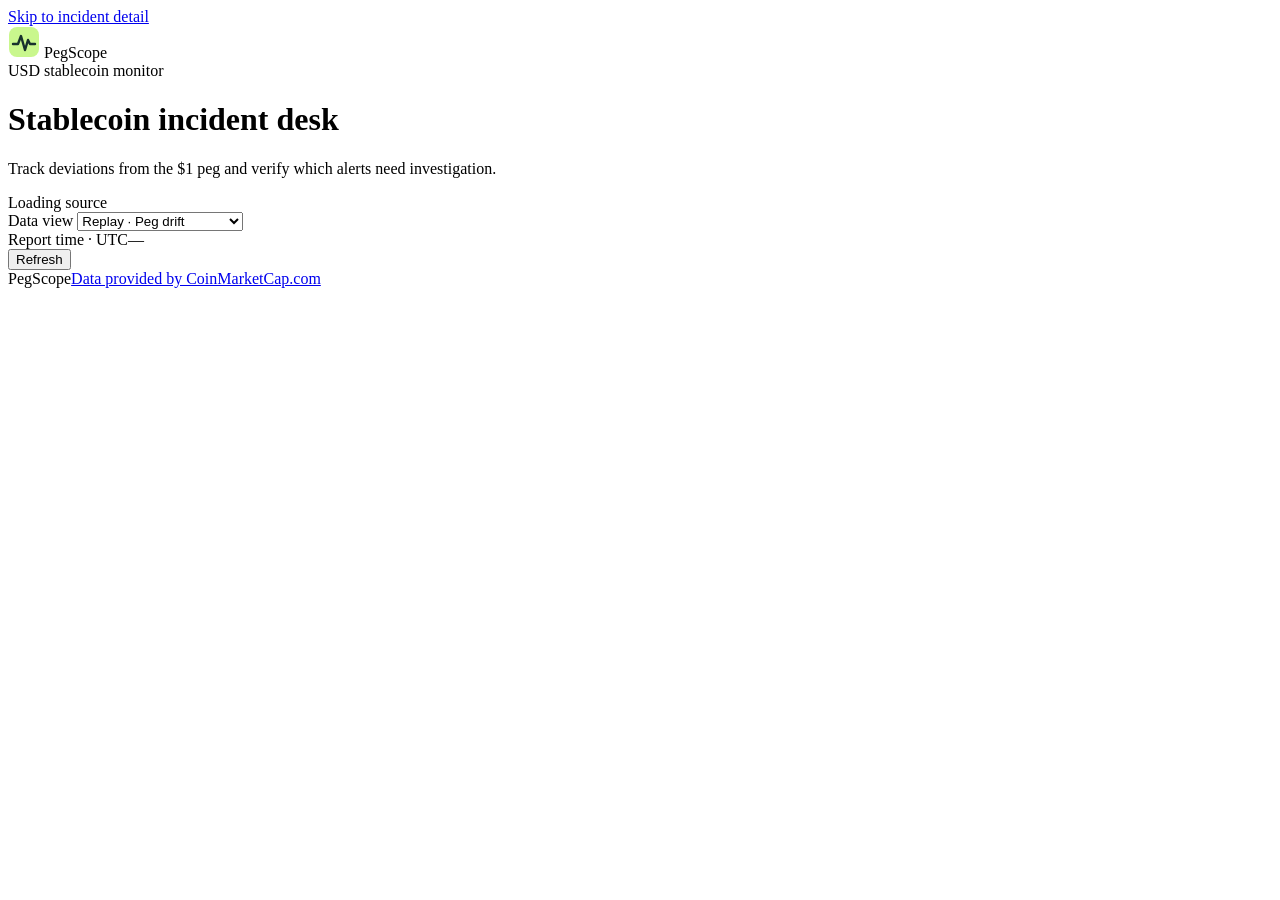
==== web/index.html @ 73cd5d0f "Create PegScope CMC hackathon submission project" ====
<!doctype html>
<html lang="en">
<head>
  <meta charset="utf-8">
  <meta name="viewport" content="width=device-width, initial-scale=1">
  <meta name="theme-color" content="#17312d">
  <title>PegScope · Stablecoin incident desk</title>
  <link rel="stylesheet" href="/style.css">
  <script src="/app.js" defer></script>
</head>
<body>
  <a class="skip" href="#incident">Skip to incident detail</a>
  <header class="mast">
    <div class="wrap mast-inner">
      <div class="brand">
        <svg width="32" height="32" viewBox="0 0 32 32" aria-hidden="true"><rect x="1" y="1" width="30" height="30" rx="8" fill="#c9f78d"/><path d="M5 18h5l3-8 4 14 3-10 2 4h5" fill="none" stroke="#17312d" stroke-width="2.4" stroke-linecap="round" stroke-linejoin="round"/></svg>
        <span>PegScope</span>
      </div>
      <span class="mast-note">USD stablecoin monitor</span>
    </div>
  </header>

  <main class="wrap">
    <div class="title-row">
      <div><h1>Stablecoin incident desk</h1><p class="subtitle">Track deviations from the $1 peg and verify which alerts need investigation.</p></div>
      <span id="source-badge" class="source-badge">Loading source</span>
    </div>

    <section class="toolbar" aria-label="Observation controls">
      <div class="control-group">
        <label for="mode">Data view</label>
        <select id="mode">
          <optgroup label="Synthetic replays">
            <option value="drift">Replay · Peg drift</option>
            <option value="recovery">Replay · Recovery</option>
            <option value="stale">Replay · Stale feed</option>
            <option value="quiet">Replay · Quiet market</option>
          </optgroup>
          <option value="live">Live · Collected quotes</option>
        </select>
      </div>
      <div class="step-box" id="step-box" hidden>
        <div class="step-label"><label for="step">Replay frame</label><output id="frame" for="step">—</output></div>
        <input aria-label="Replay frame" id="step" type="range" min="1" max="1" value="1">
      </div>
      <div class="observation"><span class="field">Report time · UTC</span><time id="observed">—</time></div>
      <button type="button" id="refresh" class="refresh">Refresh</button>
    </section>
    <div id="announcements" class="sr-only" role="status" aria-live="polite"></div>
    <section id="empty" class="empty" role="status" hidden><h2 id="empty-title"></h2><p id="empty-message"></p></section>
    <div id="results" hidden>
      <section class="watchlist" aria-label="Monitored assets"><div id="asset-list" class="asset-list"></div></section>
      <div class="workarea">
        <section class="panel incident-panel" id="incident" tabindex="-1" aria-labelledby="focus-title">
          <div class="panel-header"><div><div class="field">Selected asset</div><h2 id="focus-title">—</h2></div><span id="focus-state" class="status">—</span></div>
          <div class="quote-row"><div><div id="focus-bps" class="metric">—</div><div class="field plain">Deviation from $1 in basis points</div></div><div class="quote"><div class="field">USD quote</div><b id="focus-price">—</b></div></div>
          <figure><div id="chart"></div><figcaption id="chart-caption">Observed deviations over time, UTC.</figcaption></figure>
          <div class="reason-box"><span class="field">Triage finding</span><p id="reason"></p></div>
          <div class="meta-grid"><div><span class="field">Quote updated · UTC</span><span id="quote-time">—</span></div><div><span class="field" id="age-label">Age at report</span><span id="quote-age">—</span></div></div>
          <div id="age-warning" class="age-warning" role="status" hidden></div>
          <div class="impact">
            <div><label for="units">Treasury impact · example units</label><input type="number" id="units" min="0" max="1000000000000" step="any" value="100000"></div>
            <div><span class="field">Mark versus $1</span><output id="impact-value" for="units">—</output></div>
          </div>
          <p id="impact-detail" class="impact-detail">Illustrative change in marked value, before fees or slippage.</p>
        </section>
        <aside class="side">
          <section class="panel brief-panel" aria-labelledby="brief-title">
            <div class="side-header"><h2 id="brief-title">Triage brief</h2><button class="copy" type="button" id="copy">Copy brief</button></div>
            <p class="brief" id="brief"></p>
            <div class="copy-manual" id="copy-manual" hidden><label for="copy-text">Select and copy the brief</label><textarea id="copy-text" rows="5" readonly></textarea></div>
          </section>
          <section class="panel changes-panel" id="changes-panel" aria-labelledby="changes-title" hidden>
            <div class="side-header"><h2 id="changes-title">Recent state changes</h2><span class="field">UTC</span></div>
            <ol id="changes" class="changes"></ol>
          </section>
          <section class="panel evidence-panel" aria-labelledby="evidence-title">
            <div class="side-header"><h2 id="evidence-title">Evidence</h2></div>
            <dl class="evidence">
              <div><dt>Data source</dt><dd id="report-source">—</dd></div>
              <div id="evidence-slot" hidden><dt>Call source</dt><dd id="call-source"></dd></div>
              <div id="endpoint-slot" hidden><dt>Endpoint</dt><dd><code id="endpoint"></code></dd></div>
              <div id="fetched-slot" hidden><dt>Fetched · UTC</dt><dd id="fetched"></dd></div>
              <div id="credit-slot" hidden><dt>Call credits</dt><dd id="credits"></dd></div>
            </dl>
            <p class="evidence-note" id="evidence-note"></p>
          </section>
        </aside>
      </div>
      <details class="interpret"><summary>How alerts are classified</summary><div class="interpret-body">
        <p>One basis point is $0.0001 per token at a $1 peg. Negative values indicate a discount and positive values a premium.</p>
        <p><strong>Watch</strong> begins at an absolute deviation of 25 bp. <strong>Incident</strong> requires two distinct, fresh quotes at least 50 bp from $1 on the same side. Two distinct quotes within 10 bp of the peg clear a confirmed incident. Freshness and the maximum gap between confirming observations are both 180 seconds.</p>
        <p>Each quote is a CMC aggregate. Check venue prices and issuer redemption status separately when investigating an alert.</p>
      </div></details>
    </div>
    <noscript><p>Enable JavaScript to select a replay and inspect observations.</p></noscript>
  </main>
  <footer class="wrap"><span>PegScope</span><a href="https://coinmarketcap.com/">Data provided by CoinMarketCap.com</a></footer>
</body>
</html>
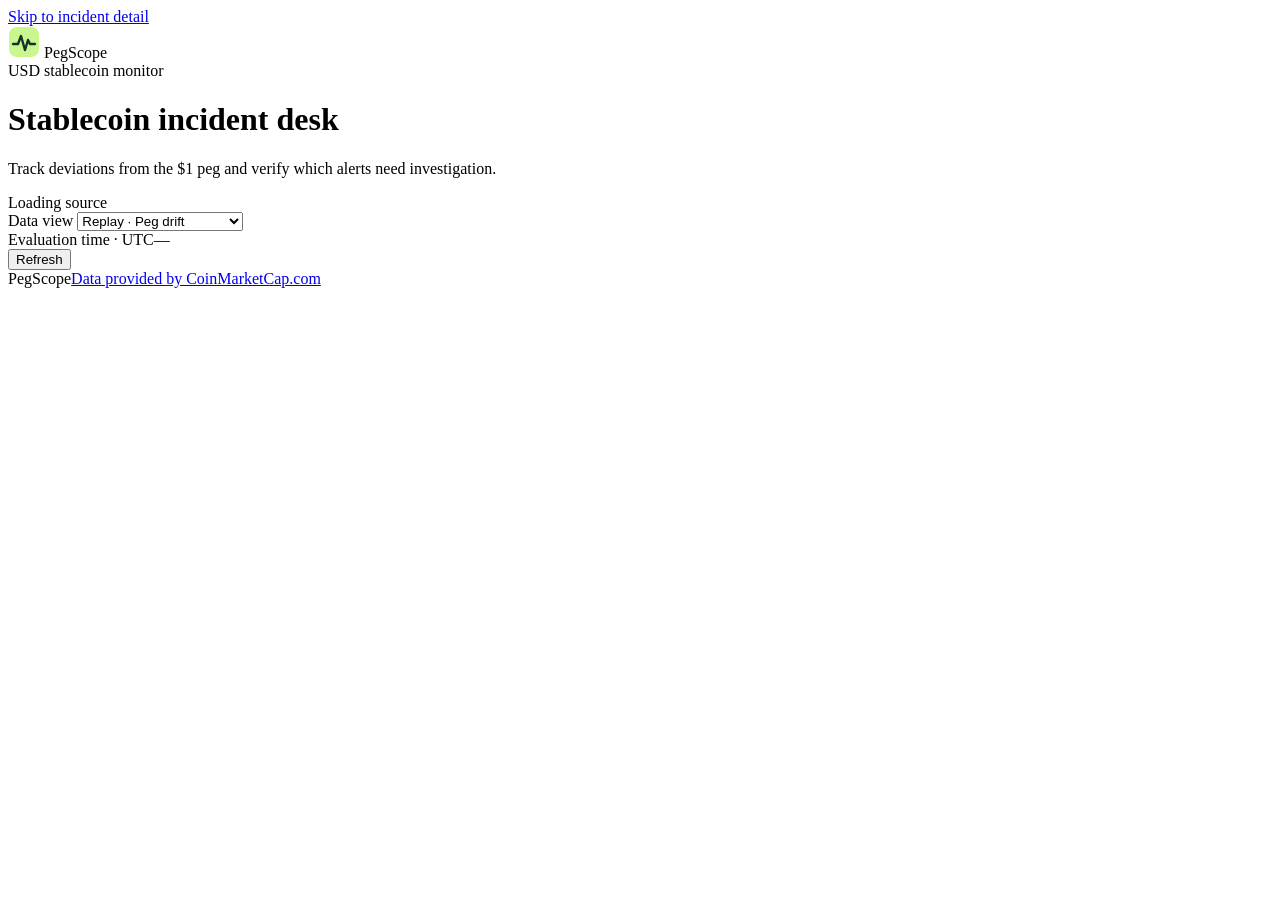
==== commit abd9d356: "Prevent refresh from replaying quote evidence" ====
--- a/web/index.html
+++ b/web/index.html
@@ -43,7 +43,7 @@
         <div class="step-label"><label for="step">Replay frame</label><output id="frame" for="step">—</output></div>
         <input aria-label="Replay frame" id="step" type="range" min="1" max="1" value="1">
       </div>
-      <div class="observation"><span class="field">Report time · UTC</span><time id="observed">—</time></div>
+      <div class="observation"><span class="field">Evaluation time · UTC</span><time id="observed">—</time></div>
       <button type="button" id="refresh" class="refresh">Refresh</button>
     </section>
     <div id="announcements" class="sr-only" role="status" aria-live="polite"></div>
@@ -74,13 +74,17 @@
             <div class="side-header"><h2 id="changes-title">Recent state changes</h2><span class="field">UTC</span></div>
             <ol id="changes" class="changes"></ol>
           </section>
+          <section class="panel changes-panel" id="timeline-panel" aria-labelledby="timeline-title" hidden>
+            <div class="side-header"><h2 id="timeline-title">Incident evidence timeline</h2><span class="field">Capture time · UTC</span></div>
+            <dl id="incident-timeline" class="evidence"></dl>
+          </section>
           <section class="panel evidence-panel" aria-labelledby="evidence-title">
             <div class="side-header"><h2 id="evidence-title">Evidence</h2></div>
             <dl class="evidence">
               <div><dt>Data source</dt><dd id="report-source">—</dd></div>
               <div id="evidence-slot" hidden><dt>Call source</dt><dd id="call-source"></dd></div>
               <div id="endpoint-slot" hidden><dt>Endpoint</dt><dd><code id="endpoint"></code></dd></div>
-              <div id="fetched-slot" hidden><dt>Fetched · UTC</dt><dd id="fetched"></dd></div>
+              <div id="fetched-slot" hidden><dt>Latest source capture · UTC</dt><dd id="fetched"></dd></div>
               <div id="credit-slot" hidden><dt>Call credits</dt><dd id="credits"></dd></div>
             </dl>
             <p class="evidence-note" id="evidence-note"></p>
